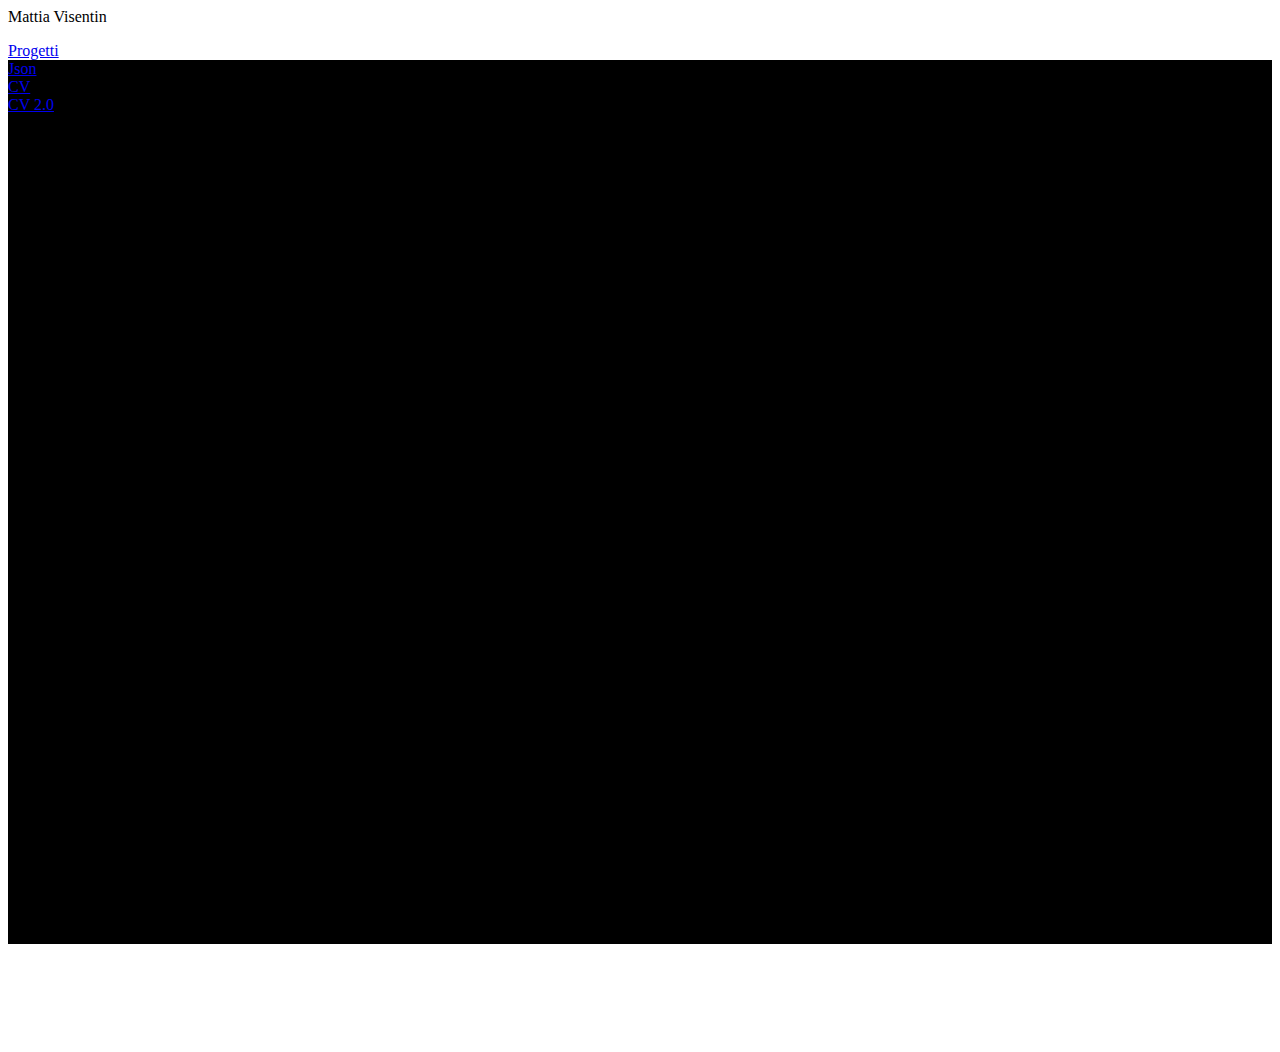
==== index.html @ 662007b9 "Add files via upload" ====
<html>

    <head>

        <title> Donati Alessandro </title>

    </head>

    <link rel="stylesheet" href="Style.css">

    </head>

    <body style="overflow: hidden;">

        <div class="navbar">

            <div class="navbar-left">

                <p> Mattia Visentin</p>

                <a href="home.html" target="visualizza" class="bottone"> Progetti </a>

            </div>

        </div>

        <div>
            <iframe name="visualizza" id="visualizza" src="home.html" style="border: none; height: 100%; width: 100%; padding-bottom: 100px;"></iframe>
        </div>

    </body>
</html>
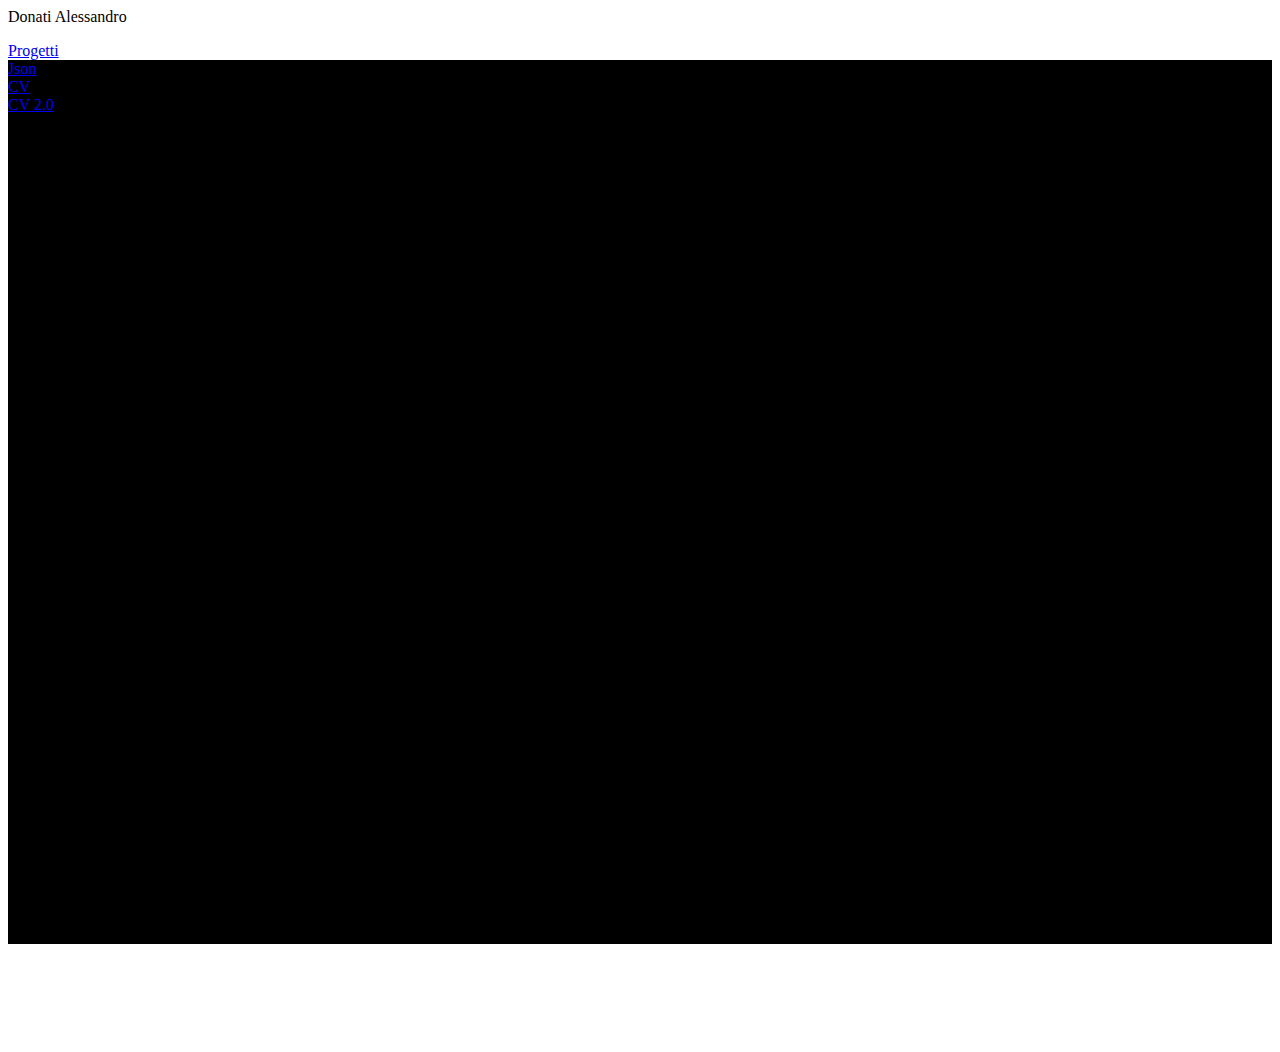
==== commit 849f21ca: "Update index.html" ====
--- a/index.html
+++ b/index.html
@@ -5,8 +5,6 @@
         <title> Donati Alessandro </title>
 
     </head>
-
-    <link rel="stylesheet" href="Style.css">
 
     </head>
 
@@ -16,7 +14,7 @@
 
             <div class="navbar-left">
 
-                <p> Mattia Visentin</p>
+                <p> Donati Alessandro</p>
 
                 <a href="home.html" target="visualizza" class="bottone"> Progetti </a>
 
@@ -29,4 +27,4 @@
         </div>
 
     </body>
-</html>+</html>
